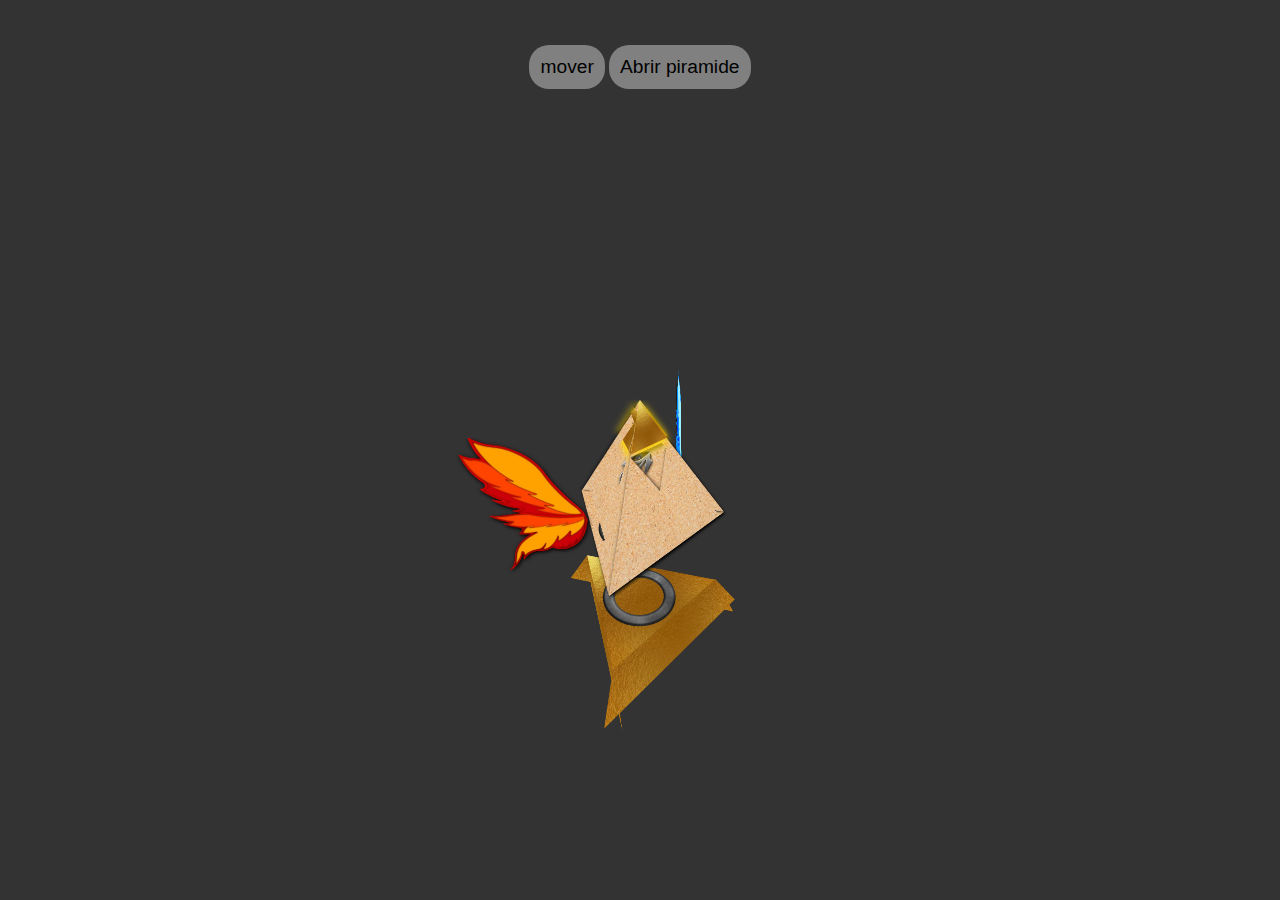
==== index.html @ 67a0734e "Add files via upload" ====
<!DOCTYPE html>
<html>

<head>
  <meta charset="utf-8">
  <meta name="viewport" content="width=device-width">
  <title>Pirâmide 3D</title>
  <link href="styl.css" rel="stylesheet" type="text/css" />
  <script src="https://code.jquery.com/jquery-3.6.0.min.js"></script>
  <script src="./vanilla-tilt.js"></script>

</head>

<body>

  <style>
    html,
    body {
      height: 100%;
      margin: 0;
      display: flex;
      justify-content: center;
      align-items: center;
      background: #333;
    }

    .scene {
      perspective: 1000px;
      transform: scale(0.4);
    }

    .piramide,
    .piramide2 {
      width: 10cm;
      height: 10cm;
      position: relative;
      transform-style: preserve-3d;
      transform: rotateX(-30deg) rotateY(45deg);
      animation: girar 8s infinite linear;
    }

    .piramide2 {
      transform: translate3d(59px, 111px, -320px) rotateX(38deg) rotateY(181deg) rotateZ(0deg) !important;
    }

    .piramide1 {
      transform-style: preserve-3d;
      width: 10cm;
      height: 10cm;
      transform: translate3d(-31px, -141px, 123px);
    }

    .topo {
      transform-style: preserve-3d;
      width: 4cm;
      height: 4cm;
      transform: translate3d(99px, -512px, 50px);
      transition: 2s;

    }

    .lados {
      position: absolute;
      width: 10cm;
      height: 20cm;
      filter: drop-shadow(2px 4px 6px black);
      transition: 2s;
    }

    .topos {
      position: absolute;
      width: 4cm;
      height: 8cm;
      filter: drop-shadow(7px 11px 12px gold);
    }

    .ladoTopo1 {
      transform: rotateX(19.3deg) translateZ(-47.6px) translateY(133.5px) translateX(27px);
    }

    .ladoTopo2 {
      transform: rotateY(120deg) rotateX(19.5deg) translateZ(37.3px) translateY(159.7px) translateX(51px);
    }

    .ladoTopo3 {
      transform: rotateY(240deg) rotateX(19.3deg) translateZ(14.15px) translateY(157.3px) translateX(-39px);
    }

    .lado1 {
      transform: rotateX(19.3deg) translateZ(-46.6px) translateY(133.5px);
    }

    .lados img {
      height: 50%;
    }

    .topos img {
      height: 35%;
    }

    .lado2 {
      transform: rotateY(120deg) rotateX(19.5deg) translateZ(157.3px) translateY(203.7px) translateX(65px);
    }

    .lado3 {
      transform: rotateY(240deg) rotateX(19.3deg) translateZ(104.15px) translateY(186.3px) translateX(-154px);
    }

    .lado4 {
      transform: rotateX(90deg) translateZ(-3.67cm);
    }

    .centro {
      transform: translate3d(25px, 208px, -124px) rotateY(0deg);
      text-align: center;
      animation: girarOlho 4s infinite linear;
    }

    .centro img {
      height: 30%;
    }

    .eixo {
      width: 10cm;
      height: 20cm;
      width: 10cm;
      height: 9.3cm;
      transform: translate3d(25px, 524px, -119px);
      transform-style: preserve-3d;
    }

    @keyframes girar {
      0% {
        transform: rotateX(-30deg) rotateY(0deg) translateY(0cm);
      }

      50% {
        transform: rotateX(-30deg) rotateY(180deg) translateY(-3cm);
      }

      100% {
        transform: rotateX(-30deg) rotateY(360deg) translateY(0cm);
      }
    }

    @keyframes girarOlho {
      0% {
        transform: translate3d(25px, 198px, -124px) rotateY(0deg);
      }

      50% {
        transform: translate3d(25px, 198px, -124px) rotateY(-180deg);
      }

      100% {
        transform: translate3d(25px, 198px, -124px) rotateY(-360deg);
      }
    }

    .asa {
      width: 10cm;
      height: 0;
      position: relative;
      transform-style: preserve-3d;
      transform: rotateX(-30deg) rotateY(45deg);
      animation: 5s infinite linear;
    }

    .asas {
      position: absolute;
      width: 20cm;
      height: 10cm;
      filter: drop-shadow(2px 4px 6px);
      display: flex;
    }

    .asas img {
      width: 10cm;
    }

    .asa1 {
      transform: translate3d(-280px, 200px, -100px) rotateY(-45deg);
      justify-content: flex-start;
      animation: baterFogo 0.5s infinite linear;
    }

    .asa2 {
      transform: translate3d(-10px, 200px, -100px) rotateY(45deg);
      justify-content: flex-end;
      animation: baterAgua 0.5s infinite linear;

    }

    @keyframes baterFogo {
      0% {
        transform: translate3d(-280px, 200px, -100px) rotateY(-45deg);
      }

      50% {
        transform: translate3d(-280px, 200px, -100px) rotateY(45deg);
      }

      100% {
        transform: translate3d(-280px, 200px, -100px) rotateY(-45deg);

      }
    }

    @keyframes baterAgua {
      0% {
        transform: translate3d(-10px, 200px, -100px) rotateY(45deg);
      }

      50% {
        transform: translate3d(-10px, 200px, -100px) rotateY(-45deg);
      }

      100% {
        transform: translate3d(-10px, 200px, -100px) rotateY(45deg);

      }
    }

    .base{
      transform-style: preserve-3d;
      animation: girarOposto 8s infinite linear;
    }

    .bases{
      position: absolute;
    }

    .bases img{
      width: 435px;
    }

    .base1{
      transform: rotateX(90deg) translate3d(-34.67px, -59px, 85px);
      animation: piscar 3s infinite linear;
    }
    
    .base2{
      transform: rotateX(90deg) translate3d(-34.67px, -59px, 81px);
    }

    .base3{
      transform: translate3d(-105px, -42px, 149px) rotateX(20deg);
    }

    .base4{
      transform: translate3d(0px, -36px, -61px) rotateX(0deg) rotateY(-240deg);
    }

    .base5{
      transform: translate3d(-220px, -35px, -48px) rotateX(0deg) rotateY(240deg);
    }

    .base3 img, .base4 img, .base5 img{
      width: 578px !important;
    }

    @keyframes piscar {
      0% {
        filter: drop-shadow(0px 0px 0px white);
      }

      50% {
        filter: drop-shadow(0px 0px 20px white);
      }
      100% {
        filter: drop-shadow(0px 0px 0px white);
      }
    }

    @keyframes girarOposto {
      0% {
        transform: rotateX(0deg) rotateY(0deg) translateY(0cm);
      }

      50% {
        transform: rotateX(0deg) rotateY(-180deg) translateY(3cm);
      }

      100% {
        transform: rotateX(0deg) rotateY(-360deg) translateY(0cm);
      }
    }



    button{
    padding: 3%;
    border: none;
    background: gray;
    border-radius: 20px;
    font-size: larger;
    cursor: pointer;
    }
  </style>
  <section style="
  display: flex;
  flex-direction: column;
  height: 90%;">

    <div style="
    text-align: center;
    margin: 0% 1% 50% 1%;
    position: relative;">
      <button id="mover">
        mover
      </button>
      <button id="girar" style="display: none;">
        girar
      </button>
      <button id="abrir">
        Abrir piramide
      </button>
      <button id="fechar" style="display: none;">
        Fechar piramide
      </button>
    </div>

    <div class="scene">
      <div class="piramide">
        <div class="piramide1" data-tilt>
          <div class="lados lado1">
            <img src="./piramideCentro.png" style="position: absolute;" alt="">
          </div>
          <div class="lados centro">
            <img src="./olhoAnubis.png" style="
            transform: scale(0.6);
            position: relative;" alt="">
          </div>
          <div class="lados lado2">
            <img src="./piramideAreia.png" alt="">
          </div>
          <div class="lados lado3">
            <img src="./piramideAreia.png" alt="">
          </div>
          <div class="lados lado4">
            <img src="./basePiramide.png" alt="">
          </div>
          <div class="asas asa1">
            <img src="./asaFogo.png" alt="">
          </div>
          <div class="asas asa2">
            <img src="./asaAgua.png" alt="">
          </div>
        </div>

        <div class="topo" data-tilt>
          <div class="topos ladoTopo1">
            <img src="./topoOuro.png">
          </div>
          <div class="topos ladoTopo2">
            <img src="./topoOuro.png" alt="">
          </div>
          <div class="topos ladoTopo3">
            <img src="./topoOuro.png" alt="">
          </div>
        </div>

        <div class="base">
          <div class="bases base1">
            <img src="./ima.png">
          </div>
          <div class="bases base2">
            <img src="./baseIma.png">
          </div>
          <div class="bases base3">
            <img src="./basebase.png">
          </div>
          <div class="bases base4">
            <img src="./basebase.png">
          </div>
          <div class="bases base5">
            <img src="./basebase.png">
          </div>
        </div>
        
      </div>
      

    </div>
  </section>

  <script>
    $(document).ready(function () {
      let isDragging = false;
      let previousX, previousY;
      let rotationX = -30;
      let rotationY = 45;

      $('#mover').click(function () {
        $('.piramide, .piramide2').css('animation', 'none');
        $('.base').css('animation', 'none');
        $('#mover').hide();
        $('#girar').show();
      });

      $('#girar').click(function () {
        $('.piramide, .piramide2').css('animation', 'girar 8s infinite linear');
        $('.base').css('animation', 'girarOposto 8s infinite linear');
        $('#mover').show();
        $('#girar').hide();
      });

      $('#abrir').click(function () {
        $('.lado1').css('transform', 'rotateX(-90deg) translateZ(135.6px) translateY(-5.5px)');
        $('.lado2').css('transform', 'rotateY(120deg) rotateX(-90deg) translateZ(138.3px) translateY(-215.7px) translateX(65px)');
        $('.lado3').css('transform', 'rotateY(240deg) rotateX(-90deg) translateZ(138.15px) translateY(-165.3px) translateX(-153px)');
        $('.topo').css('transform', 'translate3d(99px, -611px, 50px)');
        
        $(this).hide();
        $('#fechar').show();
      });

      $('#fechar').click(function(){
        $('.lado1').css('transform', 'rotateX(19.3deg) translateZ(-46.6px) translateY(133.5px)');
        $('.lado2').css('transform', 'rotateY(120deg) rotateX(19.5deg) translateZ(157.3px) translateY(203.7px) translateX(65px)');
        $('.lado3').css('transform', 'rotateY(240deg) rotateX(19.3deg) translateZ(104.15px) translateY(186.3px) translateX(-154px)');
        $('.topo').css('transform', 'translate3d(99px, -512px, 50px)');
        $(this).hide();
        $('#abrir').show();
      });

      $('body').mousedown(function (e) {
        isDragging = true;
        previousX = e.clientX;
        previousY = e.clientY;
      });

      $(document).mousemove(function (e) {
        if (isDragging) {
          let deltaX = e.clientX - previousX;
          let deltaY = e.clientY - previousY;

          rotationX -= deltaY * 0.1; // Ajusta a sensibilidade do eixo X
          rotationY += deltaX * 0.1; // Ajusta a sensibilidade do eixo Y

          $('.piramide, .asa').css('transform', `rotateX(${rotationX}deg) rotateY(${rotationY}deg)`);

          previousX = e.clientX;
          previousY = e.clientY;
        }
      });

      $(document).mouseup(function () {
        isDragging = false;
      });



    });
  </script>

</body>

</html>
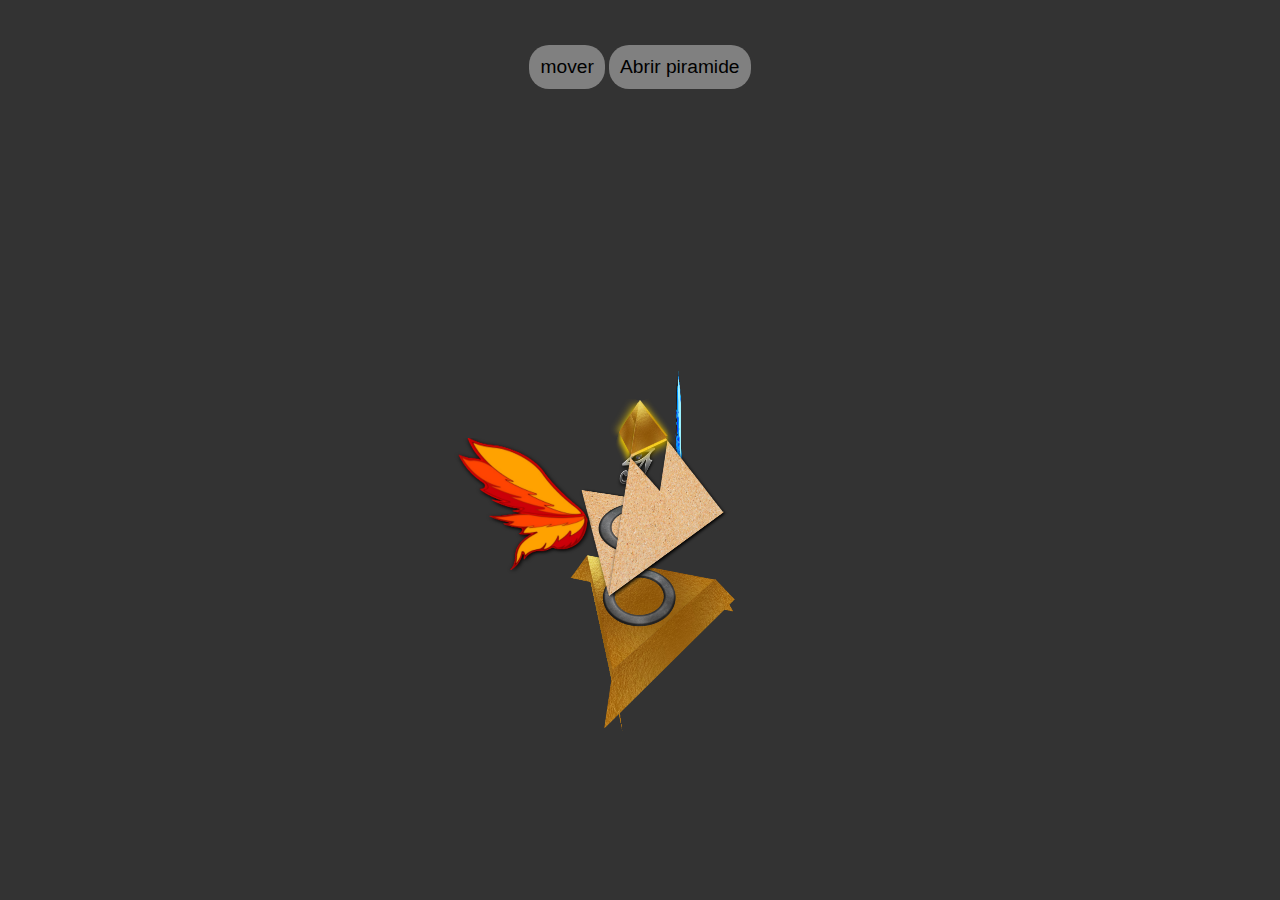
==== commit 9c48373c: "Update index.html" ====
--- a/index.html
+++ b/index.html
@@ -332,10 +332,10 @@
             position: relative;" alt="">
           </div>
           <div class="lados lado2">
-            <img src="./piramideAreia.png" alt="">
+            <img src="./lado2.png" alt="">
           </div>
           <div class="lados lado3">
-            <img src="./piramideAreia.png" alt="">
+            <img src="./lado3.png" alt="">
           </div>
           <div class="lados lado4">
             <img src="./basePiramide.png" alt="">
@@ -456,4 +456,4 @@
 
 </body>
 
-</html>+</html>
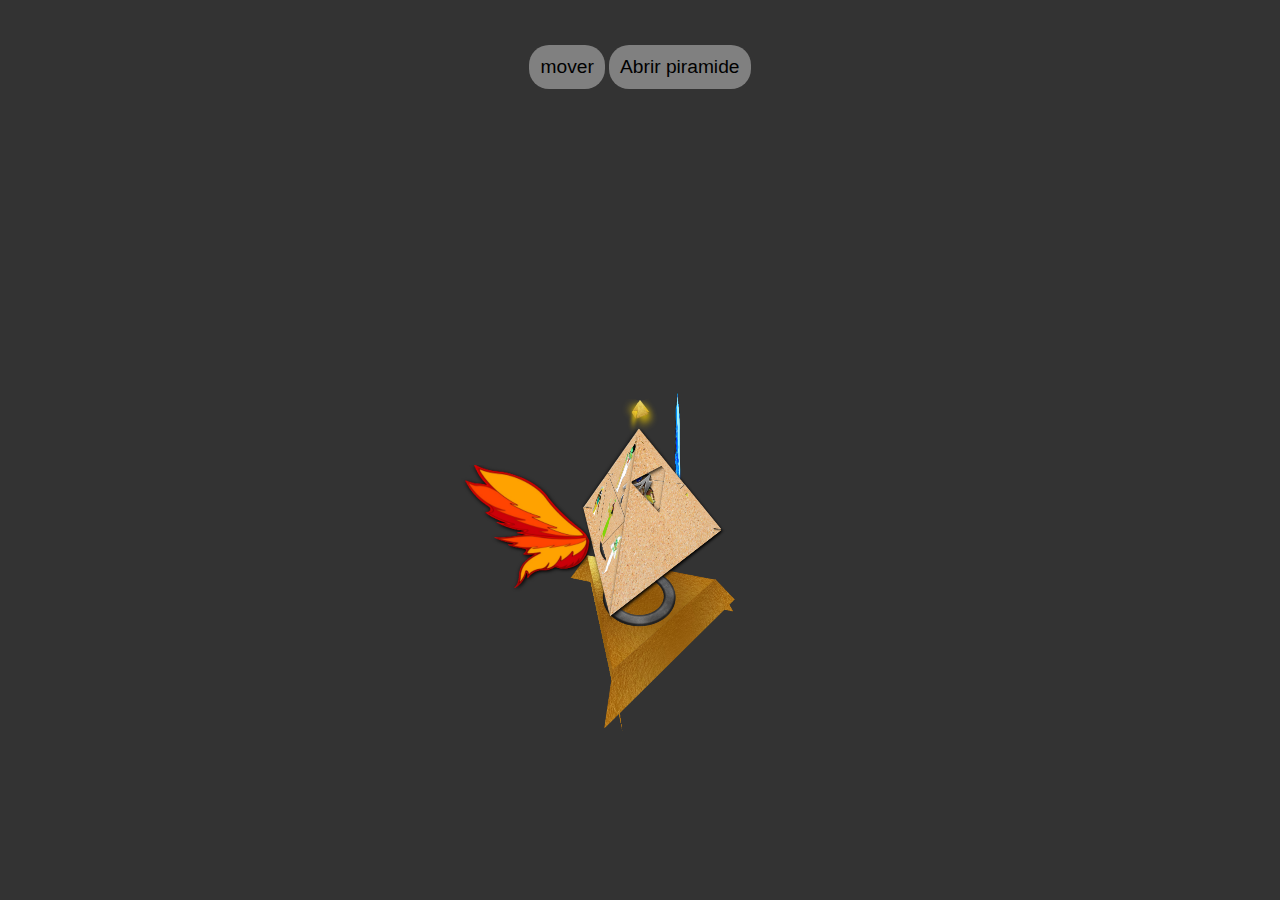
==== commit 9c467791: "Update index.html" ====
--- a/index.html
+++ b/index.html
@@ -37,6 +37,8 @@
       transform-style: preserve-3d;
       transform: rotateX(-30deg) rotateY(45deg);
       animation: girar 8s infinite linear;
+      transition: 2s;
+
     }
 
     .piramide2 {
@@ -47,7 +49,7 @@
       transform-style: preserve-3d;
       width: 10cm;
       height: 10cm;
-      transform: translate3d(-31px, -141px, 123px);
+      transform: translate3d(-31px, -2cm, 123px);
     }
 
     .topo {
@@ -131,15 +133,15 @@
 
     @keyframes girar {
       0% {
-        transform: rotateX(-30deg) rotateY(0deg) translateY(0cm);
-      }
-
-      50% {
-        transform: rotateX(-30deg) rotateY(180deg) translateY(-3cm);
-      }
-
-      100% {
-        transform: rotateX(-30deg) rotateY(360deg) translateY(0cm);
+        transform: rotateX(-30deg) rotateY(0deg) translateY(1cm);
+      }
+
+      50% {
+        transform: rotateX(-30deg) rotateY(180deg) translateY(-1cm);
+      }
+
+      100% {
+        transform: rotateX(-30deg) rotateY(360deg) translateY(1cm);
       }
     }
 
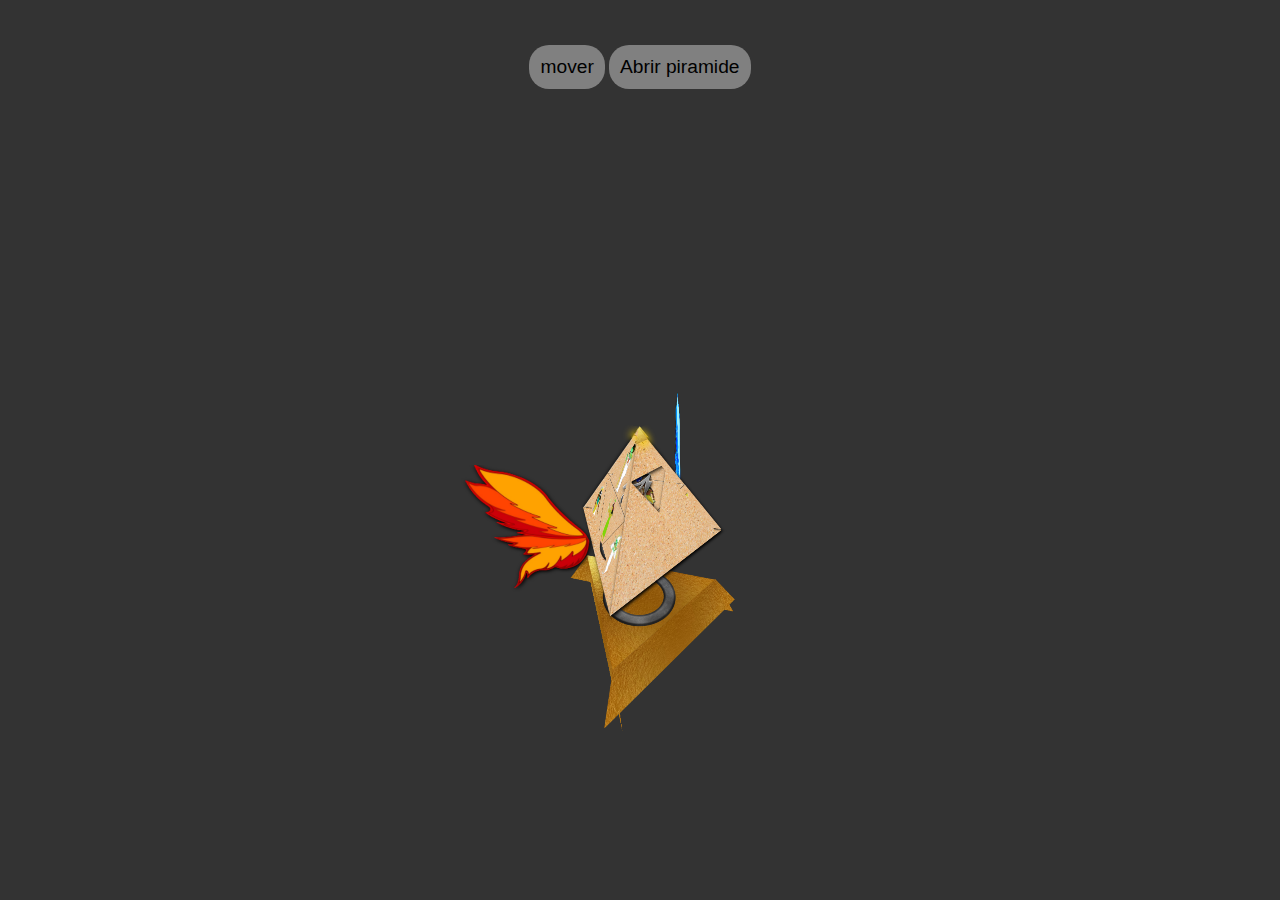
==== commit 1e42f277: "Update index.html" ====
--- a/index.html
+++ b/index.html
@@ -56,9 +56,8 @@
       transform-style: preserve-3d;
       width: 4cm;
       height: 4cm;
-      transform: translate3d(99px, -512px, 50px);
+      transform: translate3d(99px, -446px, 49px);
       transition: 2s;
-
     }
 
     .lados {
@@ -276,15 +275,15 @@
 
     @keyframes girarOposto {
       0% {
-        transform: rotateX(0deg) rotateY(0deg) translateY(0cm);
-      }
-
-      50% {
-        transform: rotateX(0deg) rotateY(-180deg) translateY(3cm);
-      }
-
-      100% {
-        transform: rotateX(0deg) rotateY(-360deg) translateY(0cm);
+        transform: rotateX(0deg) rotateY(0deg) translateY(-1cm);
+      }
+
+      50% {
+        transform: rotateX(0deg) rotateY(-180deg) translateY(1cm);
+      }
+
+      100% {
+        transform: rotateX(0deg) rotateY(-360deg) translateY(-1cm);
       }
     }
 
@@ -323,8 +322,8 @@
     </div>
 
     <div class="scene">
-      <div class="piramide">
-        <div class="piramide1" data-tilt>
+      <div class="piramide" data-tilt>
+        <div class="piramide1">
           <div class="lados lado1">
             <img src="./piramideCentro.png" style="position: absolute;" alt="">
           </div>
@@ -350,7 +349,7 @@
           </div>
         </div>
 
-        <div class="topo" data-tilt>
+        <div class="topo">
           <div class="topos ladoTopo1">
             <img src="./topoOuro.png">
           </div>
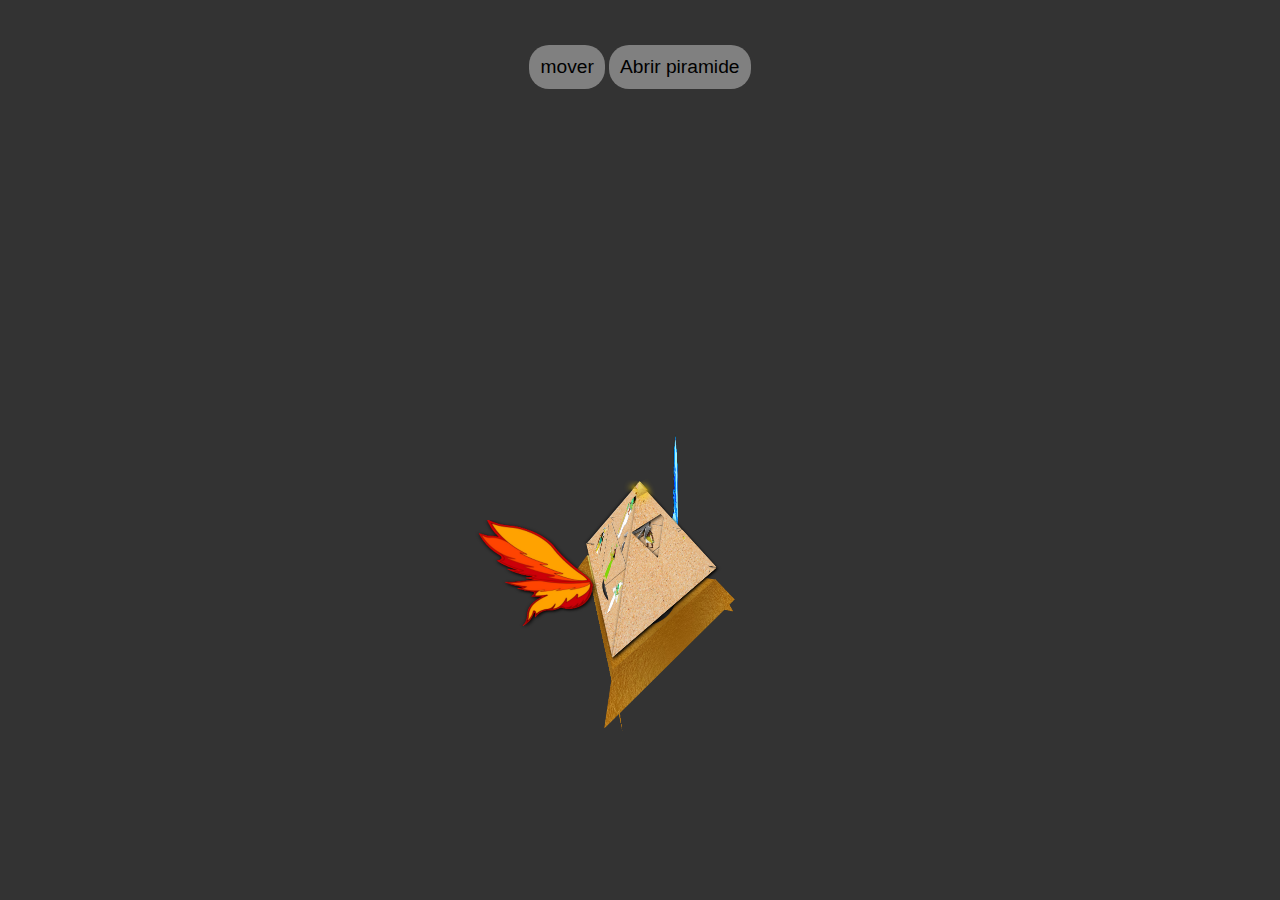
==== commit 252eb43f: "Update index.html" ====
--- a/index.html
+++ b/index.html
@@ -49,14 +49,14 @@
       transform-style: preserve-3d;
       width: 10cm;
       height: 10cm;
-      transform: translate3d(-31px, -2cm, 123px);
+          transform: translate3d(-31px, 2cm, 123px);
     }
 
     .topo {
       transform-style: preserve-3d;
       width: 4cm;
       height: 4cm;
-      transform: translate3d(99px, -446px, 49px);
+      transform: translate3d(99px, -293px, 49px);
       transition: 2s;
     }
 
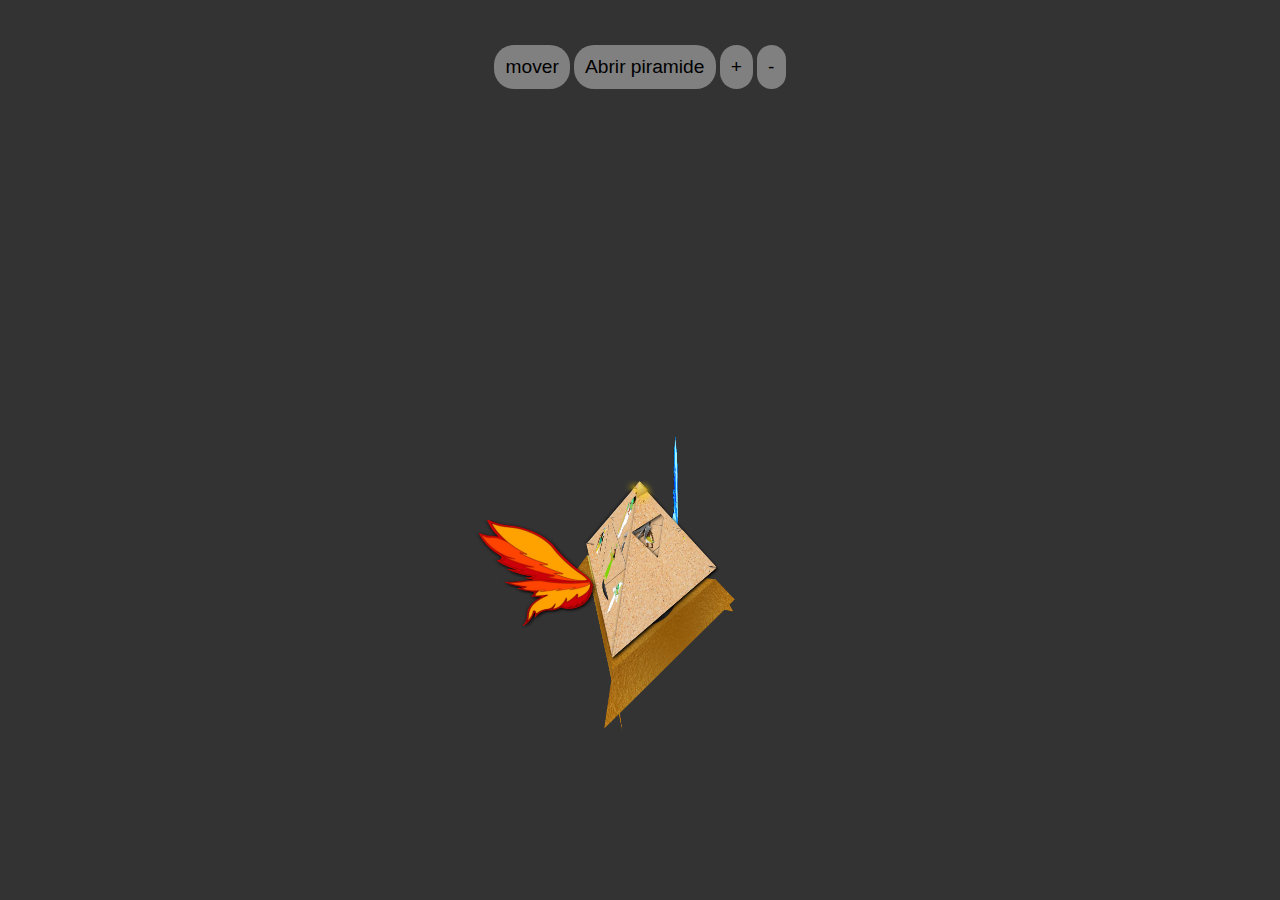
==== commit 9b99d917: "Update index.html" ====
--- a/index.html
+++ b/index.html
@@ -36,9 +36,23 @@
       position: relative;
       transform-style: preserve-3d;
       transform: rotateX(-30deg) rotateY(45deg);
-      animation: girar 8s infinite linear;
-      transition: 2s;
-
+      animation: girar 15s infinite linear;
+      transition: 1s;
+      cursor: pointer;
+    }
+
+    @keyframes girar {
+      0% {
+        transform: rotateX(-30deg) rotateY(0deg) translateY(1cm);
+      }
+
+      50% {
+        transform: rotateX(-30deg) rotateY(180deg) translateY(-3cm);
+      }
+
+      100% {
+        transform: rotateX(-30deg) rotateY(360deg) translateY(1cm);
+      }
     }
 
     .piramide2 {
@@ -49,7 +63,7 @@
       transform-style: preserve-3d;
       width: 10cm;
       height: 10cm;
-          transform: translate3d(-31px, 2cm, 123px);
+      transform: translate3d(-31px, 2cm, 123px);
     }
 
     .topo {
@@ -57,7 +71,7 @@
       width: 4cm;
       height: 4cm;
       transform: translate3d(99px, -293px, 49px);
-      transition: 2s;
+      transition: 1s;
     }
 
     .lados {
@@ -65,7 +79,7 @@
       width: 10cm;
       height: 20cm;
       filter: drop-shadow(2px 4px 6px black);
-      transition: 2s;
+      transition: 1s;
     }
 
     .topos {
@@ -128,20 +142,6 @@
       height: 9.3cm;
       transform: translate3d(25px, 524px, -119px);
       transform-style: preserve-3d;
-    }
-
-    @keyframes girar {
-      0% {
-        transform: rotateX(-30deg) rotateY(0deg) translateY(1cm);
-      }
-
-      50% {
-        transform: rotateX(-30deg) rotateY(180deg) translateY(-1cm);
-      }
-
-      100% {
-        transform: rotateX(-30deg) rotateY(360deg) translateY(1cm);
-      }
     }
 
     @keyframes girarOlho {
@@ -222,41 +222,43 @@
       }
     }
 
-    .base{
-      transform-style: preserve-3d;
-      animation: girarOposto 8s infinite linear;
-    }
-
-    .bases{
+    .base {
+      transform-style: preserve-3d;
+      animation: girarOposto 15s infinite linear;
+    }
+
+    .bases {
       position: absolute;
     }
 
-    .bases img{
+    .bases img {
       width: 435px;
     }
 
-    .base1{
+    .base1 {
       transform: rotateX(90deg) translate3d(-34.67px, -59px, 85px);
       animation: piscar 3s infinite linear;
     }
-    
-    .base2{
+
+    .base2 {
       transform: rotateX(90deg) translate3d(-34.67px, -59px, 81px);
     }
 
-    .base3{
+    .base3 {
       transform: translate3d(-105px, -42px, 149px) rotateX(20deg);
     }
 
-    .base4{
+    .base4 {
       transform: translate3d(0px, -36px, -61px) rotateX(0deg) rotateY(-240deg);
     }
 
-    .base5{
+    .base5 {
       transform: translate3d(-220px, -35px, -48px) rotateX(0deg) rotateY(240deg);
     }
 
-    .base3 img, .base4 img, .base5 img{
+    .base3 img,
+    .base4 img,
+    .base5 img {
       width: 578px !important;
     }
 
@@ -268,6 +270,7 @@
       50% {
         filter: drop-shadow(0px 0px 20px white);
       }
+
       100% {
         filter: drop-shadow(0px 0px 0px white);
       }
@@ -279,7 +282,7 @@
       }
 
       50% {
-        transform: rotateX(0deg) rotateY(-180deg) translateY(1cm);
+        transform: rotateX(0deg) rotateY(-180deg) translateY(3cm);
       }
 
       100% {
@@ -289,13 +292,13 @@
 
 
 
-    button{
-    padding: 3%;
-    border: none;
-    background: gray;
-    border-radius: 20px;
-    font-size: larger;
-    cursor: pointer;
+    button {
+      padding: 3%;
+      border: none;
+      background: gray;
+      border-radius: 20px;
+      font-size: larger;
+      cursor: pointer;
     }
   </style>
   <section style="
@@ -319,6 +322,12 @@
       <button id="fechar" style="display: none;">
         Fechar piramide
       </button>
+      <button class="up">
+        +
+      </button>
+      <button class="down">
+        -
+      </button>
     </div>
 
     <div class="scene">
@@ -378,9 +387,9 @@
             <img src="./basebase.png">
           </div>
         </div>
-        
+
       </div>
-      
+
 
     </div>
   </section>
@@ -392,6 +401,21 @@
       let rotationX = -30;
       let rotationY = 45;
 
+      // Função para capturar as coordenadas do mouse ou do toque
+      function getEventCoordinates(e) {
+        if (e.type.startsWith('touch')) {
+          return {
+            x: e.touches[0].clientX,
+            y: e.touches[0].clientY
+          };
+        } else {
+          return {
+            x: e.clientX,
+            y: e.clientY
+          };
+        }
+      }
+
       $('#mover').click(function () {
         $('.piramide, .piramide2').css('animation', 'none');
         $('.base').css('animation', 'none');
@@ -400,8 +424,8 @@
       });
 
       $('#girar').click(function () {
-        $('.piramide, .piramide2').css('animation', 'girar 8s infinite linear');
-        $('.base').css('animation', 'girarOposto 8s infinite linear');
+        $('.piramide, .piramide2').css('animation', 'girar 15s infinite linear');
+        $('.base').css('animation', 'girarOposto 15s infinite linear');
         $('#mover').show();
         $('#girar').hide();
       });
@@ -410,49 +434,62 @@
         $('.lado1').css('transform', 'rotateX(-90deg) translateZ(135.6px) translateY(-5.5px)');
         $('.lado2').css('transform', 'rotateY(120deg) rotateX(-90deg) translateZ(138.3px) translateY(-215.7px) translateX(65px)');
         $('.lado3').css('transform', 'rotateY(240deg) rotateX(-90deg) translateZ(138.15px) translateY(-165.3px) translateX(-153px)');
-        $('.topo').css('transform', 'translate3d(99px, -611px, 50px)');
-        
+        $('.topo').css('transform', 'translate3d(99px, -411px, 50px)');
+
         $(this).hide();
         $('#fechar').show();
       });
 
-      $('#fechar').click(function(){
+      $('#fechar').click(function () {
         $('.lado1').css('transform', 'rotateX(19.3deg) translateZ(-46.6px) translateY(133.5px)');
         $('.lado2').css('transform', 'rotateY(120deg) rotateX(19.5deg) translateZ(157.3px) translateY(203.7px) translateX(65px)');
         $('.lado3').css('transform', 'rotateY(240deg) rotateX(19.3deg) translateZ(104.15px) translateY(186.3px) translateX(-154px)');
-        $('.topo').css('transform', 'translate3d(99px, -512px, 50px)');
+        $('.topo').css('transform', 'translate3d(99px, -293px, 49px)');
         $(this).hide();
         $('#abrir').show();
       });
 
-      $('body').mousedown(function (e) {
+      var tamanho = 1; // Valor inicial da escala
+
+      $('.up').click(function () {
+        tamanho += 0.1; // Incrementa a escala
+        $('.scene').css('transform', 'scale(' + tamanho + ')');
+      });
+
+      $('.down').click(function () {
+        tamanho -= 0.1; // Decrementa a escala
+        if (tamanho < 0.1) tamanho = 0.1; // Evita que o tamanho fique muito pequeno ou negativo
+        $('.scene').css('transform', 'scale(' + tamanho + ')');
+      });
+
+      $('body').on('mousedown touchstart', function (e) {
         isDragging = true;
-        previousX = e.clientX;
-        previousY = e.clientY;
-      });
-
-      $(document).mousemove(function (e) {
+        let coords = getEventCoordinates(e);
+        previousX = coords.x;
+        previousY = coords.y;
+      });
+
+      $(document).on('mousemove touchmove', function (e) {
         if (isDragging) {
-          let deltaX = e.clientX - previousX;
-          let deltaY = e.clientY - previousY;
-
-          rotationX -= deltaY * 0.1; // Ajusta a sensibilidade do eixo X
-          rotationY += deltaX * 0.1; // Ajusta a sensibilidade do eixo Y
+          let coords = getEventCoordinates(e);
+          let deltaX = coords.x - previousX;
+          let deltaY = coords.y - previousY;
+
+          rotationX -= deltaY * 0.3; // Ajusta a sensibilidade do eixo X
+          rotationY += deltaX * 0.3; // Ajusta a sensibilidade do eixo Y
 
           $('.piramide, .asa').css('transform', `rotateX(${rotationX}deg) rotateY(${rotationY}deg)`);
 
-          previousX = e.clientX;
-          previousY = e.clientY;
+          previousX = coords.x;
+          previousY = coords.y;
         }
       });
 
-      $(document).mouseup(function () {
+      $(document).on('mouseup touchend', function () {
         isDragging = false;
       });
-
-
-
     });
+
   </script>
 
 </body>
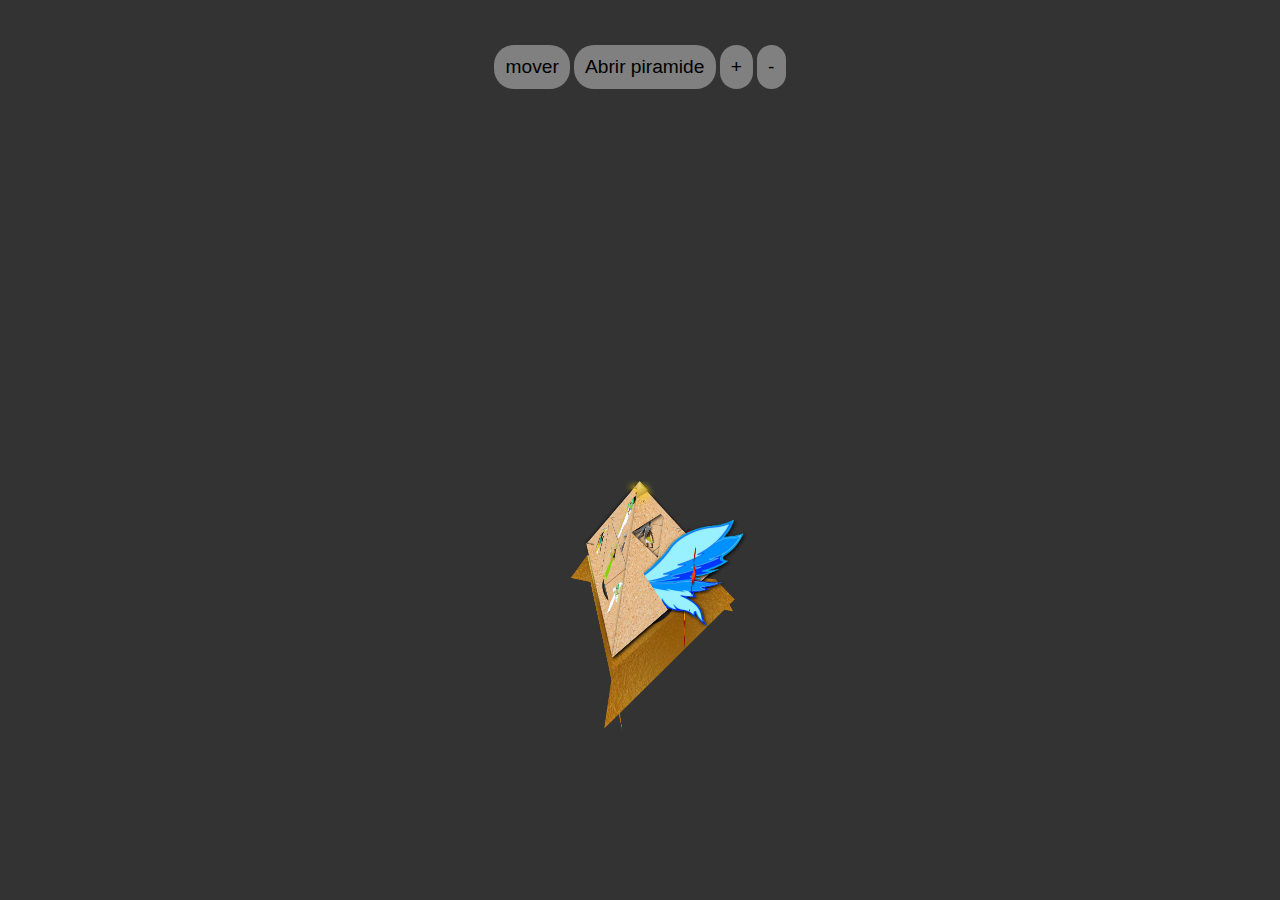
==== commit 26f673b2: "Update index.html" ====
--- a/index.html
+++ b/index.html
@@ -146,15 +146,15 @@
 
     @keyframes girarOlho {
       0% {
-        transform: translate3d(25px, 198px, -124px) rotateY(0deg);
-      }
-
-      50% {
-        transform: translate3d(25px, 198px, -124px) rotateY(-180deg);
-      }
-
-      100% {
-        transform: translate3d(25px, 198px, -124px) rotateY(-360deg);
+        transform: translate3d(25px, 238px, -124px) rotateY(0deg);
+      }
+
+      50% {
+        transform: translate3d(25px, 238px, -124px) rotateY(-180deg);
+      }
+
+      100% {
+        transform: translate3d(25px, 238px, -124px) rotateY(-360deg);
       }
     }
 
@@ -180,13 +180,13 @@
     }
 
     .asa1 {
-      transform: translate3d(-280px, 200px, -100px) rotateY(-45deg);
+      transform: translate3d(-10px, 200px, -100px) rotateY(45deg);
       justify-content: flex-start;
       animation: baterFogo 0.5s infinite linear;
     }
 
     .asa2 {
-      transform: translate3d(-10px, 200px, -100px) rotateY(45deg);
+      transform: translate3d(-280px, 200px, -100px) rotateY(-45deg);
       justify-content: flex-end;
       animation: baterAgua 0.5s infinite linear;
 
